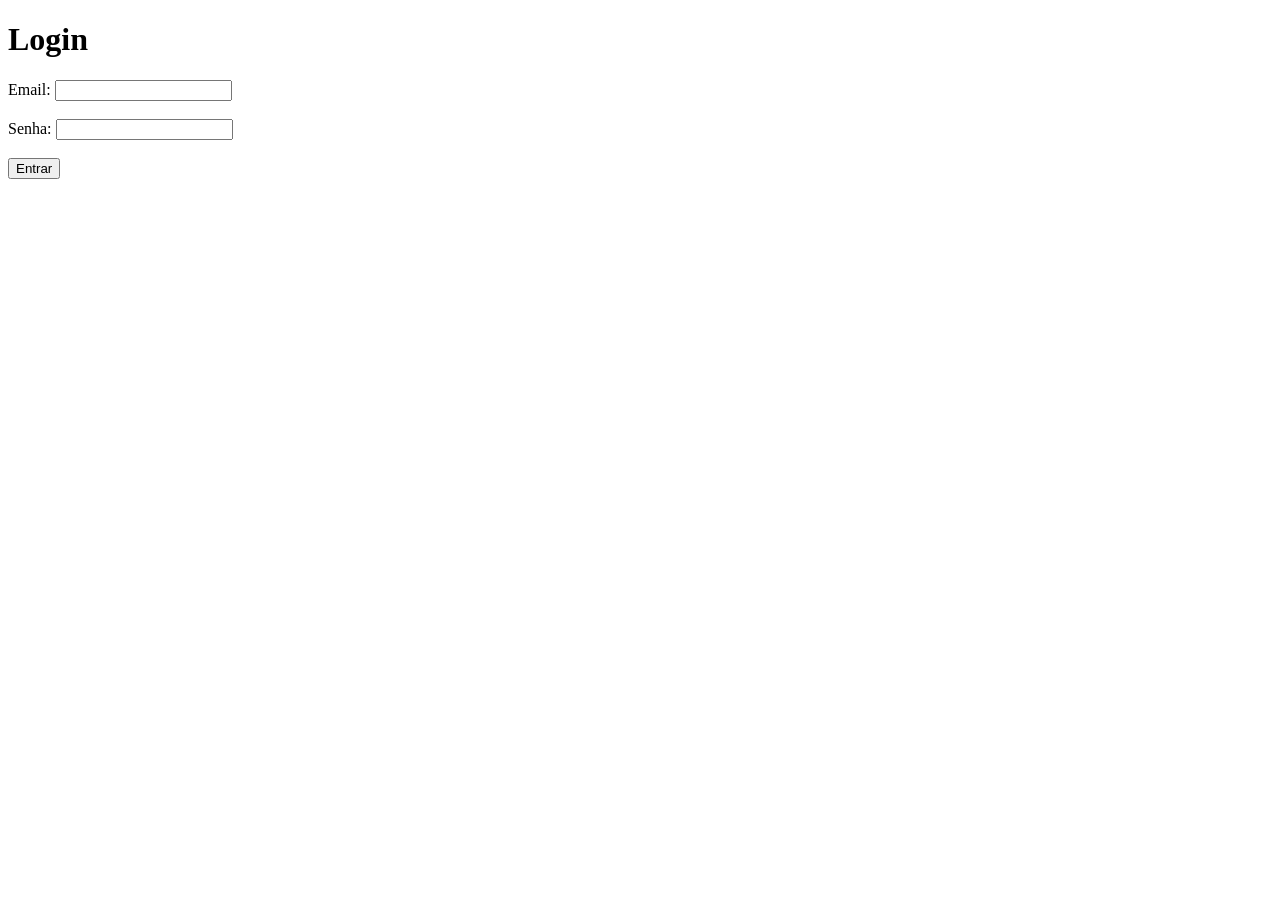
==== SourceCodeProjeto01/login.html @ ca4a97be "a" ====
<!DOCTYPE html>
<html lang="pt-br">
<head>
    <meta charset="UTF-8">
    <meta name="viewport" content="width=device-width, initial-scale=1.0">
    <title>Login</title>
</head>
<body>
    <h1>Login</h1>
    <form action="login.php" method="POST">
        <label for="email">Email:</label>
        <input type="text" id="email" name="email" required><br><br>
        
        <label for="password">Senha:</label>
        <input type="password" id="password" name="password" required><br><br>
        
        <input type="submit" value="Entrar">
    </form>
</body>
</html>
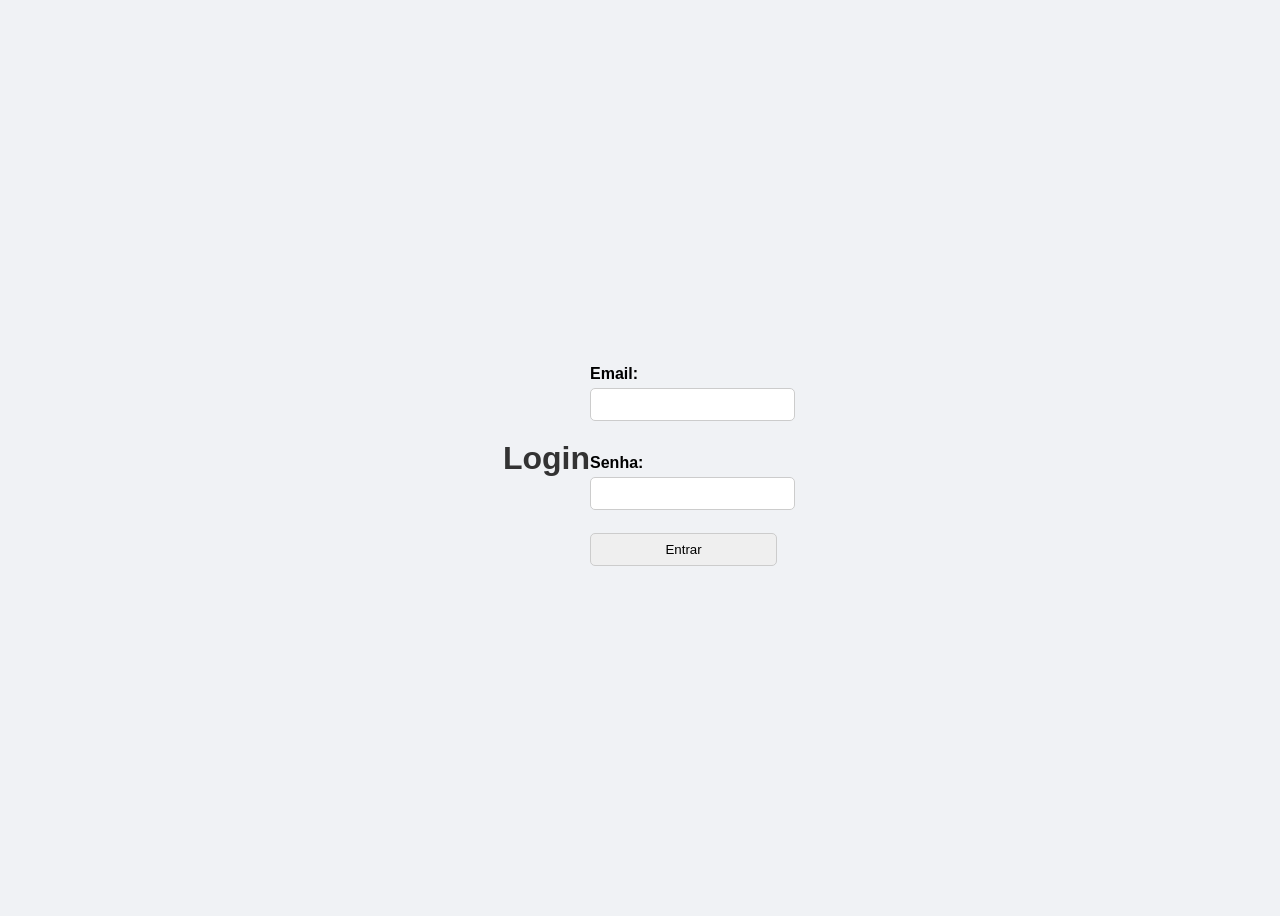
==== commit aaa388a4: "a" ====
--- a/SourceCodeProjeto01/login.html
+++ b/SourceCodeProjeto01/login.html
@@ -4,9 +4,10 @@
     <meta charset="UTF-8">
     <meta name="viewport" content="width=device-width, initial-scale=1.0">
     <title>Login</title>
+    <link rel="stylesheet" href="css/estilo.css">
 </head>
 <body>
-    <h1>Login</h1>
+    <h1>Login       </h1>
     <form action="login.php" method="POST">
         <label for="email">Email:</label>
         <input type="text" id="email" name="email" required><br><br>
--- a/SourceCodeProjeto01/css/estilo.css
+++ b/SourceCodeProjeto01/css/estilo.css
@@ -0,0 +1,54 @@
+body {
+    font-family: Arial, sans-serif;
+    background-color: #f0f2f5;
+    display: flex;
+    justify-content: center;
+    align-items: center;
+    height: 100vh;
+  }
+  .container {
+    background-color: white;
+    padding: 30px;
+    border-radius: 10px;
+    box-shadow: 0px 4px 10px rgba(0, 0, 0, 1);
+    width: 350px;
+  }
+  h1 {
+    text-align: center;
+    color: #333;
+  }
+  label {
+    display: block;
+    margin-top: 15px;
+    font-weight: bold;
+  }
+  input, select {
+    width: 100%;
+    padding: 8px;
+    margin-top: 5px;
+    border-radius: 5px;
+    border: 1px solid #ccc;
+  }
+  button {
+    margin-top: 20px;
+    width: 100%;
+    padding: 10px;
+    background-color: #007bff;
+    color: white;
+    border: none;
+    border-radius: 5px;
+    font-size: 16px;
+    cursor: pointer;
+  }
+  button:hover {
+    background-color: #0056b3;
+  }
+  #menu {
+    margin-top: 20px;
+    text-align: center;
+    color: #ffffff;
+  }
+  h2 {
+    text-align: center;
+    color: #333;
+  }
